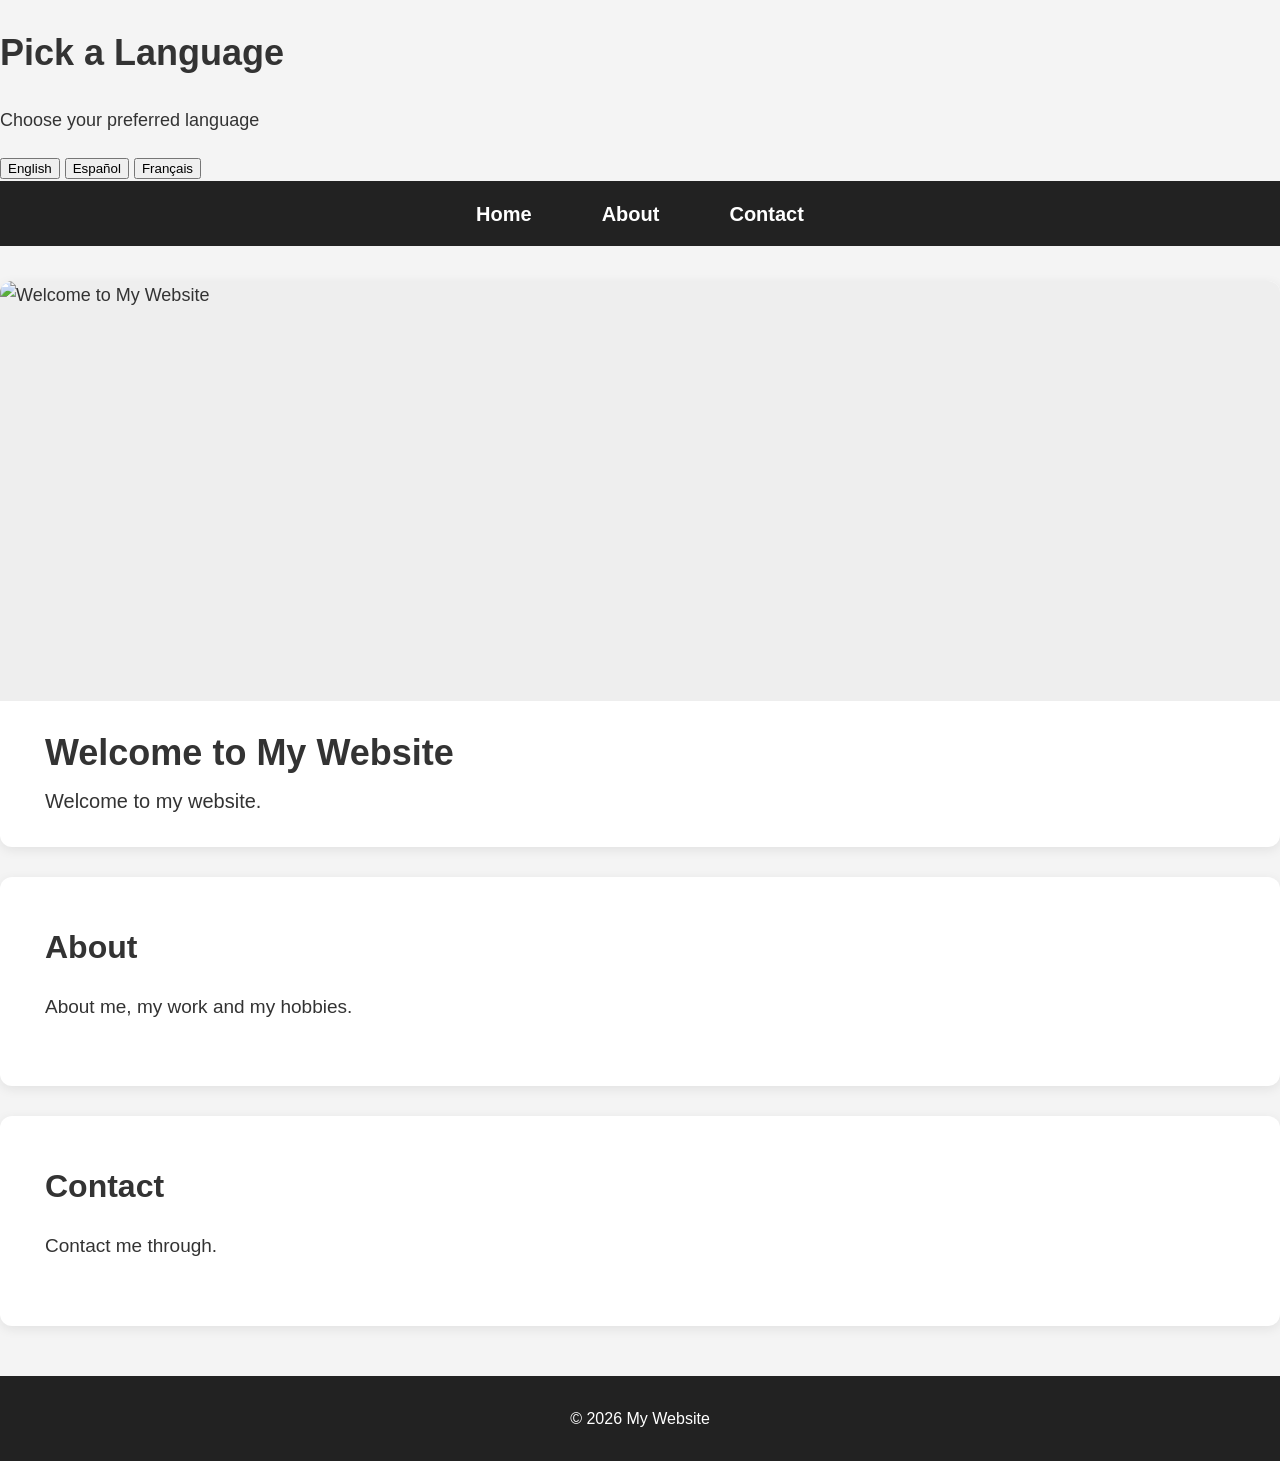
==== index.html @ 1b2b1f65 "Refactor language selection and website structure" ====
<!DOCTYPE html>
<html lang="en">

<head>

    <meta charset="UTF-8">

    <meta name="viewport" content="width=device-width, initial-scale=1.0">

    <title>My Website</title>

    <link rel="stylesheet" href="style.css">

</head>


<body>


    <!-- ==================================================
         LANGUAGE SELECTION SCREEN
         ================================================== -->

    <div id="language-screen" class="language-screen">

        <div class="language-box">

            <h1>Pick a Language</h1>

            <p>Choose your preferred language</p>


            <div class="language-buttons">

                <button
                    type="button"
                    onclick="selectLanguage('en')">
                    English
                </button>


                <button
                    type="button"
                    onclick="selectLanguage('es')">
                    Español
                </button>


                <button
                    type="button"
                    onclick="selectLanguage('fr')">
                    Français
                </button>

            </div>

        </div>

    </div>



    <!-- ==================================================
         ACTUAL WEBSITE
         Initially hidden
         ================================================== -->

    <div id="website" class="website">


        <!-- =========================
             LANGUAGE NOTICE
             ========================= -->

        <div
            id="learning-notice"
            class="learning-notice">
        </div>



        <!-- =========================
             NAVIGATION
             ========================= -->

        <header class="site-header">

            <nav class="navbar">

                <a href="#home" id="nav-home">
                    Home
                </a>

                <a href="#about" id="nav-about">
                    About
                </a>

                <a href="#contact" id="nav-contact">
                    Contact
                </a>

            </nav>

        </header>



        <!-- =========================
             MAIN CONTENT
             ========================= -->

        <main>


            <!-- HOME -->
            <section id="home" class="hero">


                <div class="hero-image-container">

                    <img
                        src="image.jpg"
                        alt="Welcome to My Website"
                        class="hero-image">

                </div>


                <div class="hero-text">

                    <h1 id="home-title">
                        Welcome to My Website
                    </h1>

                    <p id="home-text">
                        Welcome to my website.
                    </p>

                </div>

            </section>



            <!-- ABOUT -->
            <section
                id="about"
                class="content-section">

                <h2 id="about-title">
                    About
                </h2>

                <p id="about-text">
                    About me, my work and my hobbies.
                </p>

            </section>



            <!-- CONTACT -->
            <section
                id="contact"
                class="content-section">

                <h2 id="contact-title">
                    Contact
                </h2>

                <p id="contact-text">
                    Contact me through.
                </p>

            </section>


        </main>



        <!-- =========================
             FOOTER
             ========================= -->

        <footer class="footer">

            <p>
                &copy; 2026 My Website
            </p>

        </footer>


    </div>



    <!-- JavaScript -->

    <script src="script.js"></script>


</body>

</html>
---- style.css ----
/* =========================
   GENERAL SETTINGS
   ========================= */

* {
    box-sizing: border-box;
}

html {
    scroll-behavior: smooth;
}

body {
    margin: 0;

    font-family: Arial, Helvetica, sans-serif;

    background-color: #f4f4f4;

    color: #333;

    font-size: 18px;

    line-height: 1.6;
}


/* =========================
   LANGUAGE BANNER
   ========================= */

.language-banner {

    width: 100%;

    background-color: white;

    text-align: center;

    padding: 25px 20px 30px;

    border-bottom: 1px solid #ddd;

}


/* The rotating sentence */

.language-message {

    min-height: 40px;

    font-size: 26px;

    font-weight: 600;

    margin-bottom: 20px;

    display: flex;

    justify-content: center;

    align-items: center;

}


/* =========================
   LANGUAGE BUTTONS
   ========================= */

.language-options {

    display: flex;

    justify-content: center;

    align-items: center;

    gap: 25px;

}


.language-options button {

    min-width: 130px;

    padding: 12px 25px;

    font-size: 18px;

    font-weight: 600;

    background-color: white;

    color: #333;

    border: 2px solid #333;

    border-radius: 6px;

    cursor: pointer;

    transition: all 0.2s ease;

}


.language-options button:hover {

    background-color: #333;

    color: white;

}


/* =========================
   LANGUAGE LEARNING NOTICE
   ========================= */

.learning-notice {

    display: none;

    width: 100%;

    background-color: #eeeeee;

    color: #333;

    text-align: center;

    padding: 10px 20px;

    font-size: 15px;

    line-height: 1.4;

}


/* =========================
   NAVIGATION
   ========================= */

.site-header {

    width: 100%;

    background-color: #222;

    position: sticky;

    top: 0;

    z-index: 1000;

}


.navbar {

    min-height: 65px;

    display: flex;

    justify-content: center;

    align-items: center;

    gap: 50px;

}


.navbar a {

    color: white;

    text-decoration: none;

    font-size: 20px;

    font-weight: 600;

    padding: 15px 10px;

    transition: 0.2s;

}


.navbar a:hover {

    color: #cccccc;

    text-decoration: underline;

}


/* =========================
   HERO
   ========================= */

.hero {

    width: 100%;

    max-width: 1400px;

    margin: 35px auto 0;

    background-color: white;

    border-radius: 12px;

    overflow: hidden;

    box-shadow: 0 3px 12px rgba(0, 0, 0, 0.08);

}


.hero-image-container {

    width: 100%;

    height: 420px;

    display: flex;

    justify-content: center;

    align-items: center;

    overflow: hidden;

    background-color: #eeeeee;

}


.hero-image {

    width: 100%;

    height: 100%;

    object-fit: contain;

    display: block;

}


.hero-text {

    padding: 30px 45px;

}


.hero-text h1 {

    margin: 0 0 10px;

    font-size: 36px;

    line-height: 1.2;

}


.hero-text p {

    margin: 0;

    font-size: 20px;

}


/* =========================
   ABOUT & CONTACT
   ========================= */

.content-section {

    width: 100%;

    max-width: 1400px;

    margin: 30px auto;

    padding: 45px;

    background-color: white;

    border-radius: 12px;

    box-shadow: 0 3px 12px rgba(0, 0, 0, 0.08);

}


.content-section h2 {

    margin-top: 0;

    margin-bottom: 15px;

    font-size: 32px;

}


.content-section p {

    font-size: 19px;

}


/* =========================
   FOOTER
   ========================= */

.footer {

    margin-top: 50px;

    padding: 30px;

    text-align: center;

    background-color: #222;

    color: white;

}


.footer p {

    margin: 0;

    font-size: 16px;

}


/* =========================
   MOBILE
   ========================= */

@media (max-width: 700px) {

    .language-message {

        font-size: 21px;

    }


    .language-options {

        gap: 10px;

    }


    .language-options button {

        min-width: 0;

        padding: 10px 15px;

        font-size: 15px;

    }


    .navbar {

        gap: 20px;

    }


    .navbar a {

        font-size: 17px;

    }


    .hero-image-container {

        height: 300px;

    }


    .hero-text {

        padding: 25px;

    }


    .hero-text h1 {

        font-size: 28px;

    }


    .content-section {

        margin: 20px 10px;

        padding: 30px 25px;

    }

}
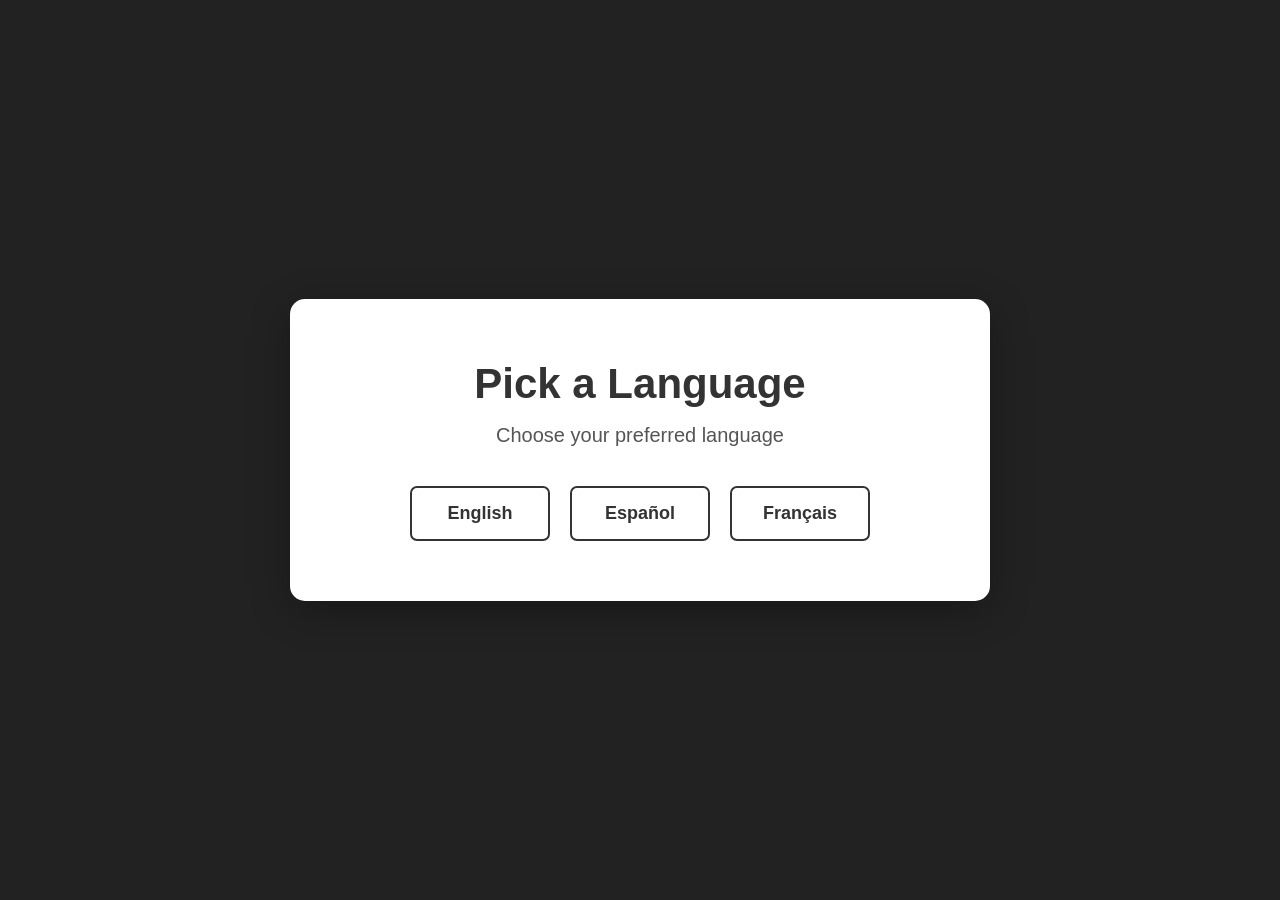
==== commit a26a9a38: "Change hero image source from image.jpg to tranquility.jpg" ====
--- a/index.html
+++ b/index.html
@@ -119,7 +119,7 @@
                 <div class="hero-image-container">
 
                     <img
-                        src="image.jpg"
+                        src="tranquility.jpg"
                         alt="Welcome to My Website"
                         class="hero-image">
 
--- a/style.css
+++ b/style.css
@@ -1,15 +1,17 @@
-/* =========================
+/* ==================================================
    GENERAL SETTINGS
-   ========================= */
+   ================================================== */
 
 * {
     box-sizing: border-box;
 }
 
+
 html {
     scroll-behavior: smooth;
 }
 
+
 body {
     margin: 0;
 
@@ -25,36 +27,186 @@
 }
 
 
-/* =========================
-   LANGUAGE BANNER
-   ========================= */
-
-.language-banner {
-
-    width: 100%;
+
+/* ==================================================
+   LANGUAGE SELECTION SCREEN
+   ================================================== */
+
+.language-screen {
+
+    position: fixed;
+
+    top: 0;
+    left: 0;
+
+    width: 100%;
+    height: 100vh;
+
+    background-color: #222;
+
+    display: flex;
+
+    justify-content: center;
+
+    align-items: center;
+
+    z-index: 9999;
+}
+
+
+.language-box {
+
+    width: 90%;
+
+    max-width: 700px;
+
+    padding: 60px 40px;
 
     background-color: white;
 
+    border-radius: 15px;
+
     text-align: center;
 
-    padding: 25px 20px 30px;
-
-    border-bottom: 1px solid #ddd;
-
-}
-
-
-/* The rotating sentence */
-
-.language-message {
-
-    min-height: 40px;
-
-    font-size: 26px;
+    box-shadow: 0 10px 40px rgba(0, 0, 0, 0.3);
+}
+
+
+.language-box h1 {
+
+    margin: 0 0 10px;
+
+    font-size: 42px;
+
+    line-height: 1.2;
+}
+
+
+.language-box p {
+
+    margin: 0 0 35px;
+
+    font-size: 20px;
+
+    color: #555;
+}
+
+
+
+/* ==================================================
+   LANGUAGE BUTTONS
+   ================================================== */
+
+.language-buttons {
+
+    display: flex;
+
+    justify-content: center;
+
+    align-items: center;
+
+    gap: 20px;
+}
+
+
+.language-buttons button {
+
+    min-width: 140px;
+
+    padding: 15px 25px;
+
+    background-color: white;
+
+    color: #333;
+
+    border: 2px solid #333;
+
+    border-radius: 7px;
+
+    font-size: 18px;
 
     font-weight: 600;
 
-    margin-bottom: 20px;
+    cursor: pointer;
+
+    transition: all 0.2s ease;
+}
+
+
+.language-buttons button:hover {
+
+    background-color: #333;
+
+    color: white;
+
+    transform: translateY(-2px);
+}
+
+
+
+/* ==================================================
+   WEBSITE
+   ================================================== */
+
+/*
+   The website starts hidden.
+   JavaScript will make it visible
+   after the visitor chooses a language.
+*/
+
+.website {
+
+    display: none;
+}
+
+
+
+/* ==================================================
+   LANGUAGE LEARNING NOTICE
+   ================================================== */
+
+.learning-notice {
+
+    display: none;
+
+    width: 100%;
+
+    padding: 10px 20px;
+
+    background-color: #eeeeee;
+
+    color: #333;
+
+    text-align: center;
+
+    font-size: 15px;
+
+    line-height: 1.4;
+}
+
+
+
+/* ==================================================
+   NAVIGATION
+   ================================================== */
+
+.site-header {
+
+    width: 100%;
+
+    background-color: #222;
+
+    position: sticky;
+
+    top: 0;
+
+    z-index: 1000;
+}
+
+
+.navbar {
+
+    min-height: 65px;
 
     display: flex;
 
@@ -62,14 +214,62 @@
 
     align-items: center;
 
-}
-
-
-/* =========================
-   LANGUAGE BUTTONS
-   ========================= */
-
-.language-options {
+    gap: 50px;
+}
+
+
+.navbar a {
+
+    color: white;
+
+    text-decoration: none;
+
+    font-size: 20px;
+
+    font-weight: 600;
+
+    padding: 15px 10px;
+
+    transition: 0.2s;
+}
+
+
+.navbar a:hover {
+
+    color: #cccccc;
+
+    text-decoration: underline;
+}
+
+
+
+/* ==================================================
+   HOME / HERO
+   ================================================== */
+
+.hero {
+
+    width: 100%;
+
+    max-width: 1400px;
+
+    margin: 35px auto 0;
+
+    background-color: white;
+
+    border-radius: 12px;
+
+    overflow: hidden;
+
+    box-shadow: 0 3px 12px rgba(0, 0, 0, 0.08);
+}
+
+
+.hero-image-container {
+
+    width: 100%;
+
+    height: 420px;
 
     display: flex;
 
@@ -77,316 +277,159 @@
 
     align-items: center;
 
-    gap: 25px;
-
-}
-
-
-.language-options button {
-
-    min-width: 130px;
-
-    padding: 12px 25px;
-
-    font-size: 18px;
-
-    font-weight: 600;
+    overflow: hidden;
+
+    background-color: #eeeeee;
+}
+
+
+.hero-image {
+
+    width: 100%;
+
+    height: 100%;
+
+    object-fit: contain;
+
+    display: block;
+}
+
+
+.hero-text {
+
+    padding: 30px 45px;
+}
+
+
+.hero-text h1 {
+
+    margin: 0 0 10px;
+
+    font-size: 36px;
+
+    line-height: 1.2;
+}
+
+
+.hero-text p {
+
+    margin: 0;
+
+    font-size: 20px;
+}
+
+
+
+/* ==================================================
+   ABOUT / CONTACT
+   ================================================== */
+
+.content-section {
+
+    width: 100%;
+
+    max-width: 1400px;
+
+    margin: 30px auto;
+
+    padding: 45px;
 
     background-color: white;
 
-    color: #333;
-
-    border: 2px solid #333;
-
-    border-radius: 6px;
-
-    cursor: pointer;
-
-    transition: all 0.2s ease;
-
-}
-
-
-.language-options button:hover {
-
-    background-color: #333;
+    border-radius: 12px;
+
+    box-shadow: 0 3px 12px rgba(0, 0, 0, 0.08);
+}
+
+
+.content-section h2 {
+
+    margin-top: 0;
+
+    margin-bottom: 15px;
+
+    font-size: 32px;
+}
+
+
+.content-section p {
+
+    font-size: 19px;
+}
+
+
+
+/* ==================================================
+   FOOTER
+   ================================================== */
+
+.footer {
+
+    margin-top: 50px;
+
+    padding: 30px;
+
+    text-align: center;
+
+    background-color: #222;
 
     color: white;
-
-}
-
-
-/* =========================
-   LANGUAGE LEARNING NOTICE
-   ========================= */
-
-.learning-notice {
-
-    display: none;
-
-    width: 100%;
-
-    background-color: #eeeeee;
-
-    color: #333;
-
-    text-align: center;
-
-    padding: 10px 20px;
-
-    font-size: 15px;
-
-    line-height: 1.4;
-
-}
-
-
-/* =========================
-   NAVIGATION
-   ========================= */
-
-.site-header {
-
-    width: 100%;
-
-    background-color: #222;
-
-    position: sticky;
-
-    top: 0;
-
-    z-index: 1000;
-
-}
-
-
-.navbar {
-
-    min-height: 65px;
-
-    display: flex;
-
-    justify-content: center;
-
-    align-items: center;
-
-    gap: 50px;
-
-}
-
-
-.navbar a {
-
-    color: white;
-
-    text-decoration: none;
-
-    font-size: 20px;
-
-    font-weight: 600;
-
-    padding: 15px 10px;
-
-    transition: 0.2s;
-
-}
-
-
-.navbar a:hover {
-
-    color: #cccccc;
-
-    text-decoration: underline;
-
-}
-
-
-/* =========================
-   HERO
-   ========================= */
-
-.hero {
-
-    width: 100%;
-
-    max-width: 1400px;
-
-    margin: 35px auto 0;
-
-    background-color: white;
-
-    border-radius: 12px;
-
-    overflow: hidden;
-
-    box-shadow: 0 3px 12px rgba(0, 0, 0, 0.08);
-
-}
-
-
-.hero-image-container {
-
-    width: 100%;
-
-    height: 420px;
-
-    display: flex;
-
-    justify-content: center;
-
-    align-items: center;
-
-    overflow: hidden;
-
-    background-color: #eeeeee;
-
-}
-
-
-.hero-image {
-
-    width: 100%;
-
-    height: 100%;
-
-    object-fit: contain;
-
-    display: block;
-
-}
-
-
-.hero-text {
-
-    padding: 30px 45px;
-
-}
-
-
-.hero-text h1 {
-
-    margin: 0 0 10px;
-
-    font-size: 36px;
-
-    line-height: 1.2;
-
-}
-
-
-.hero-text p {
+}
+
+
+.footer p {
 
     margin: 0;
 
-    font-size: 20px;
-
-}
-
-
-/* =========================
-   ABOUT & CONTACT
-   ========================= */
-
-.content-section {
-
-    width: 100%;
-
-    max-width: 1400px;
-
-    margin: 30px auto;
-
-    padding: 45px;
-
-    background-color: white;
-
-    border-radius: 12px;
-
-    box-shadow: 0 3px 12px rgba(0, 0, 0, 0.08);
-
-}
-
-
-.content-section h2 {
-
-    margin-top: 0;
-
-    margin-bottom: 15px;
-
-    font-size: 32px;
-
-}
-
-
-.content-section p {
-
-    font-size: 19px;
-
-}
-
-
-/* =========================
-   FOOTER
-   ========================= */
-
-.footer {
-
-    margin-top: 50px;
-
-    padding: 30px;
-
-    text-align: center;
-
-    background-color: #222;
-
-    color: white;
-
-}
-
-
-.footer p {
-
-    margin: 0;
-
     font-size: 16px;
-
-}
-
-
-/* =========================
+}
+
+
+
+/* ==================================================
    MOBILE
-   ========================= */
+   ================================================== */
 
 @media (max-width: 700px) {
 
-    .language-message {
-
-        font-size: 21px;
-
-    }
-
-
-    .language-options {
+
+    .language-box {
+
+        padding: 45px 20px;
+    }
+
+
+    .language-box h1 {
+
+        font-size: 32px;
+    }
+
+
+    .language-box p {
+
+        font-size: 18px;
+    }
+
+
+    .language-buttons {
 
         gap: 10px;
-
-    }
-
-
-    .language-options button {
+    }
+
+
+    .language-buttons button {
 
         min-width: 0;
 
-        padding: 10px 15px;
+        padding: 12px 14px;
 
         font-size: 15px;
-
     }
 
 
     .navbar {
 
         gap: 20px;
-
     }
 
 
@@ -394,27 +437,25 @@
 
         font-size: 17px;
 
+        padding: 12px 5px;
     }
 
 
     .hero-image-container {
 
         height: 300px;
-
     }
 
 
     .hero-text {
 
         padding: 25px;
-
     }
 
 
     .hero-text h1 {
 
         font-size: 28px;
-
     }
 
 
@@ -423,7 +464,18 @@
         margin: 20px 10px;
 
         padding: 30px 25px;
-
-    }
-
-}
+    }
+
+
+    .content-section h2 {
+
+        font-size: 27px;
+    }
+
+
+    .content-section p {
+
+        font-size: 17px;
+    }
+
+}
